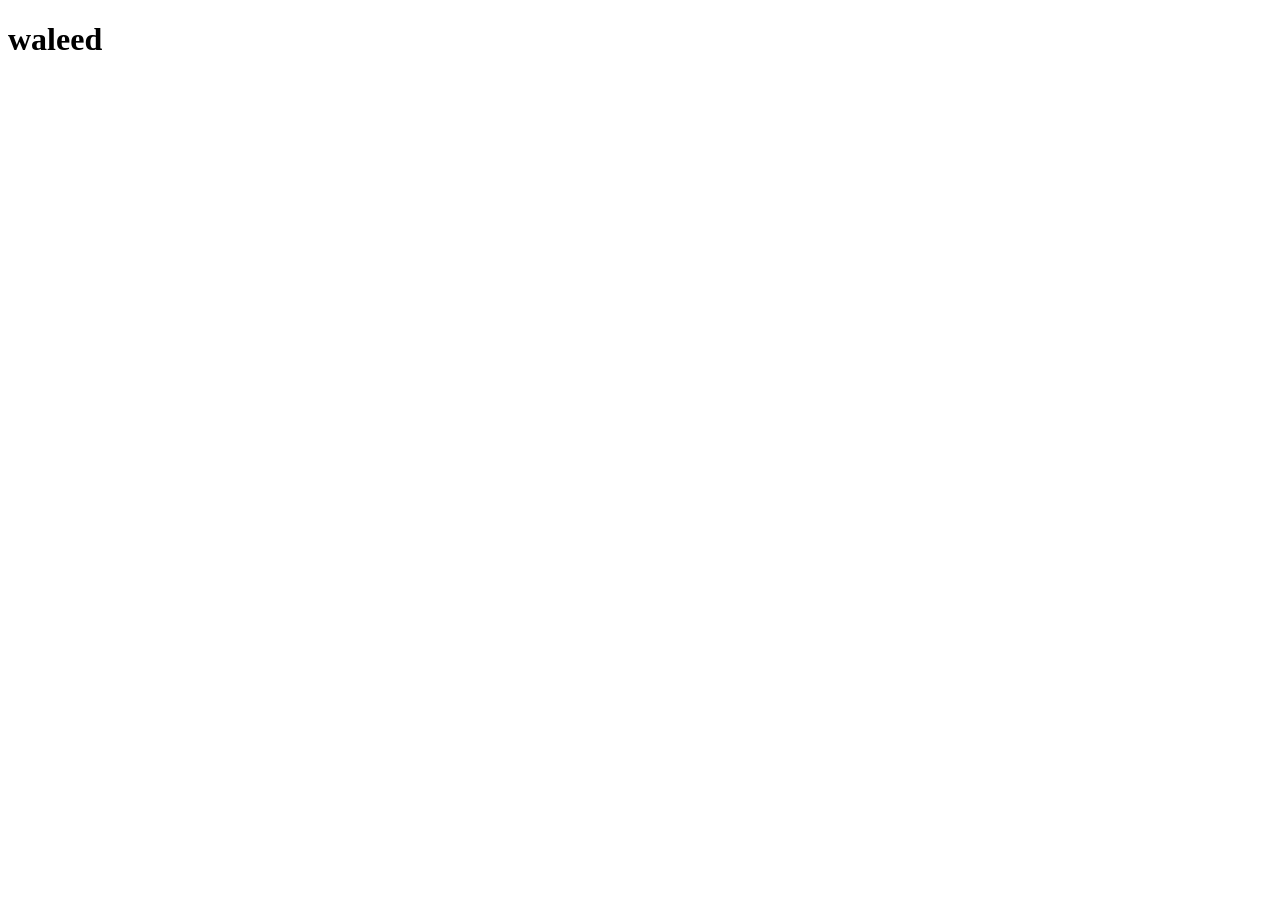
==== walid.html @ 4d2d587a "Create walid.html" ====
<!DOCTYPE html>
<html lang="en">
<head>
    <meta charset="UTF-8">
    <meta name="viewport" content="width=device-width, initial-scale=1.0">
    <title>Document</title>
</head>
<body>
  <h1>waleed</h1>   
</body>
</html>
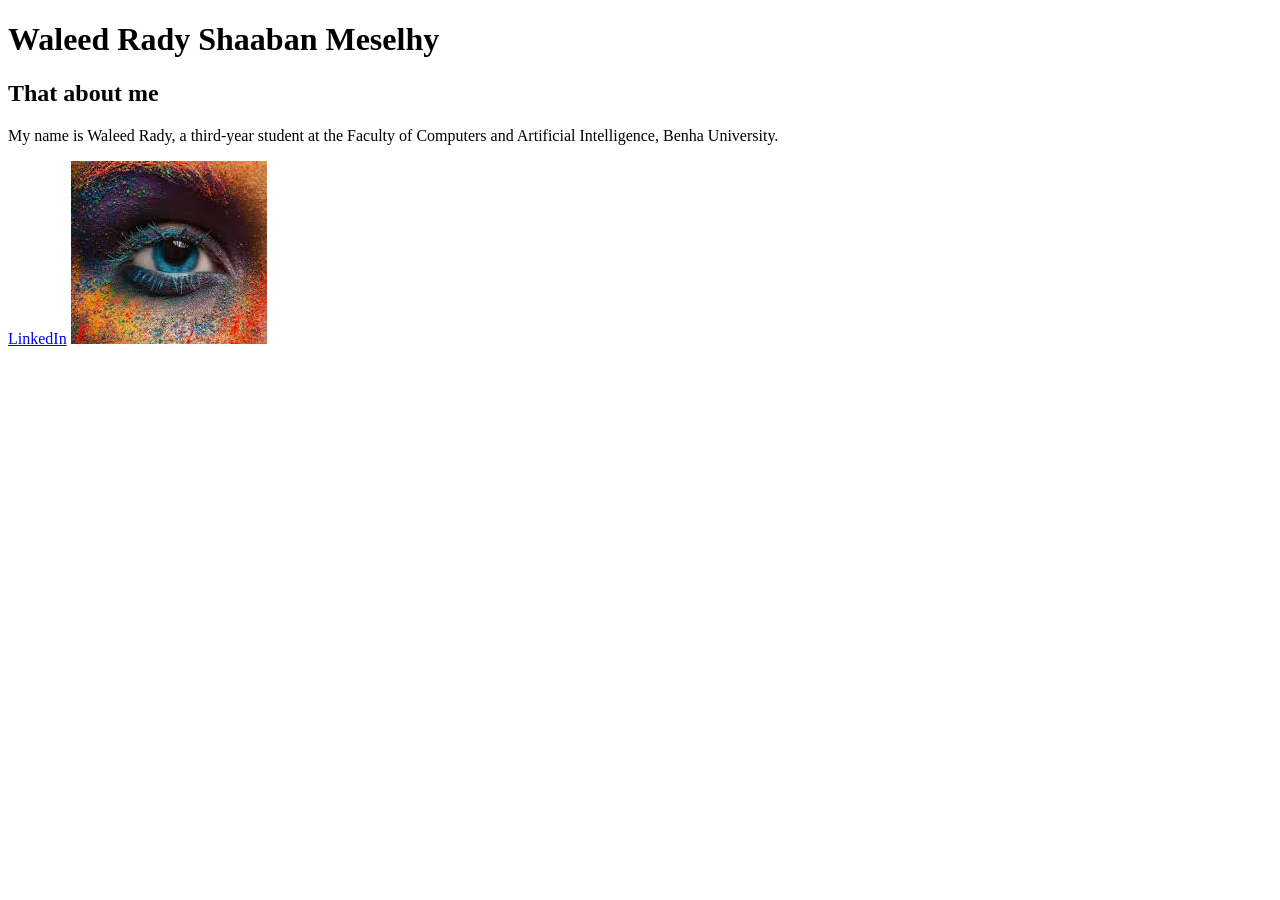
==== commit 6021d240: "Create walid.html" ====
--- a/walid.html
+++ b/walid.html
@@ -1,11 +1,24 @@
-<!DOCTYPE html>
+<!doctype html>
 <html lang="en">
 <head>
-    <meta charset="UTF-8">
-    <meta name="viewport" content="width=device-width, initial-scale=1.0">
-    <title>Document</title>
+   
+    <title>front</title>
 </head>
+
 <body>
-  <h1>waleed</h1>   
+    <h1>Waleed Rady Shaaban Meselhy</h1>
+
+    <h2>That about me</h2>
+
+    <p>
+        My name is Waleed Rady, a third-year student at the Faculty of
+        Computers and Artificial Intelligence, Benha University.
+    </p>
+
+    <a href="https://www.linkedin.com/in/waleed-rady-8158713a9?utm_source=share&utm_campaign=share_via&utm_content=profile&utm_medium=android_app" target="_blank">LinkedIn</a>
+
+    <img src="[data-uri]"
+alt="image eye" />
 </body>
-</html>+</html>
+
